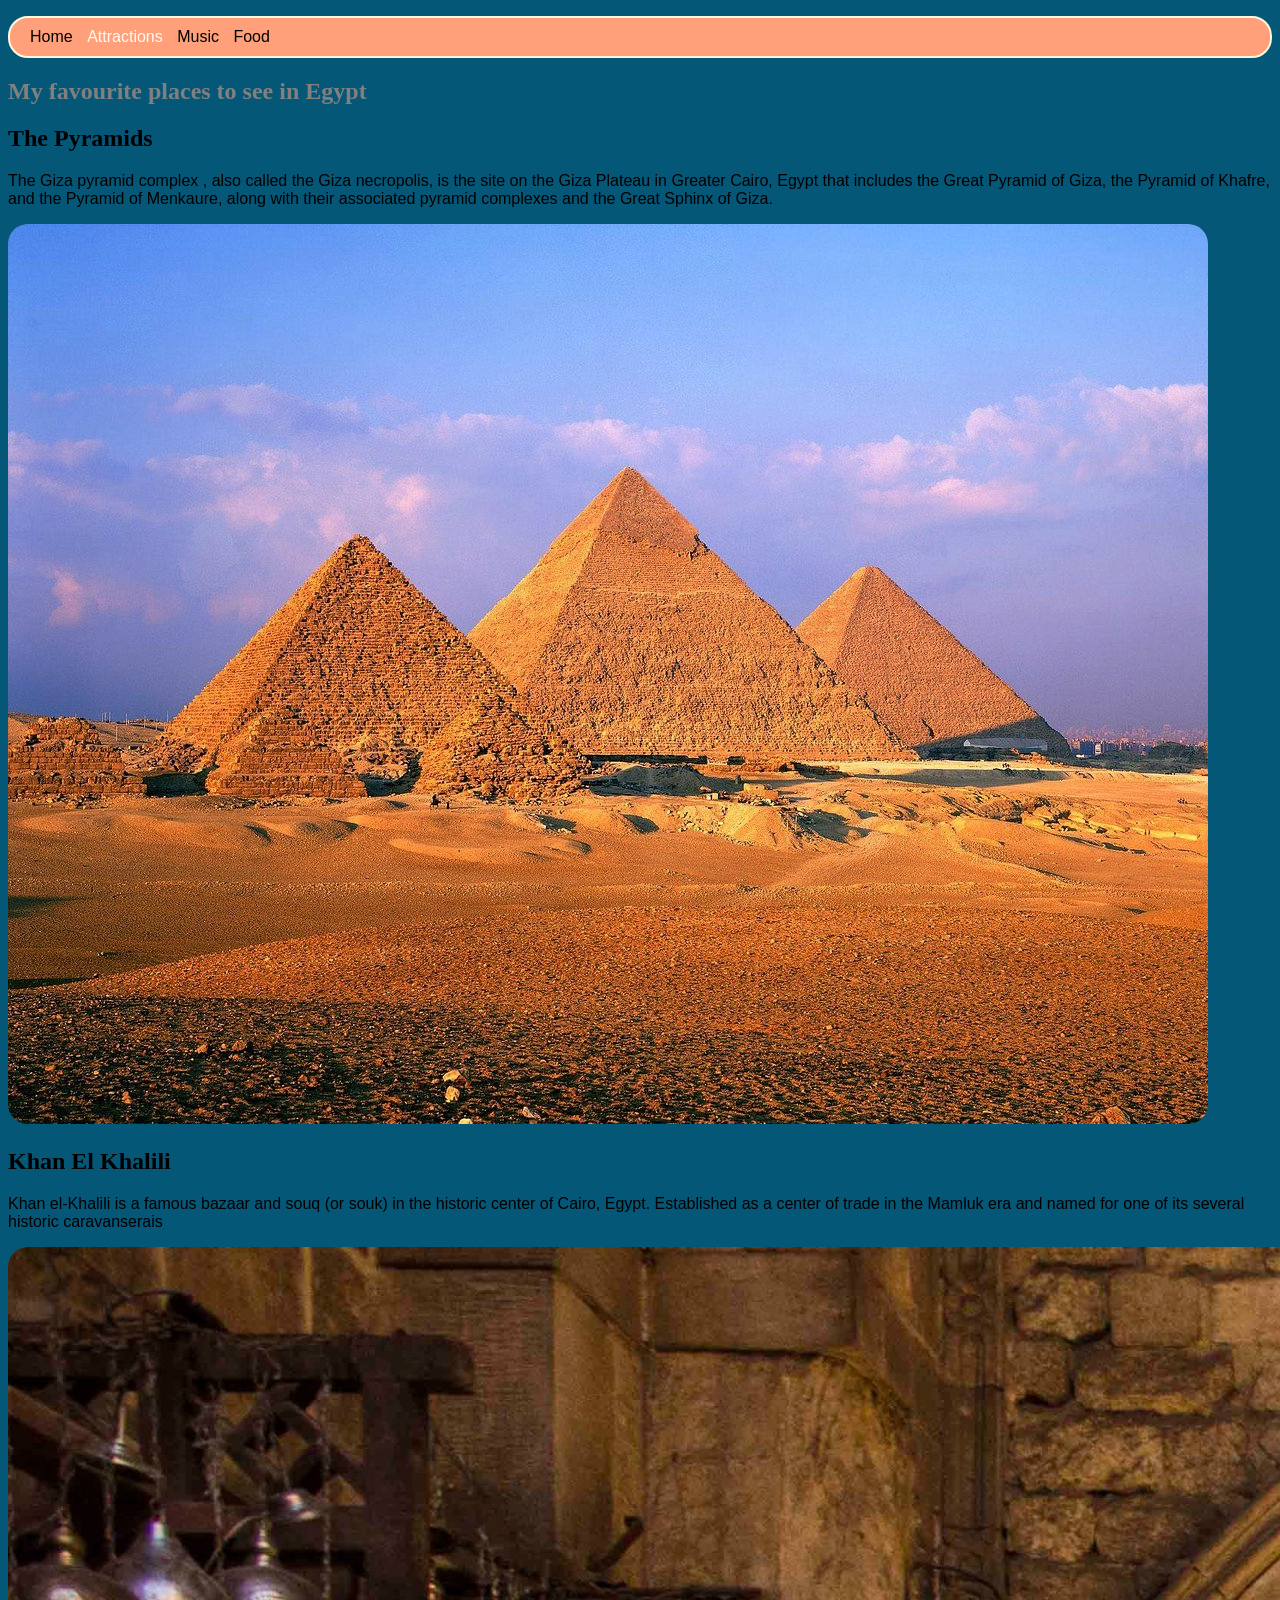
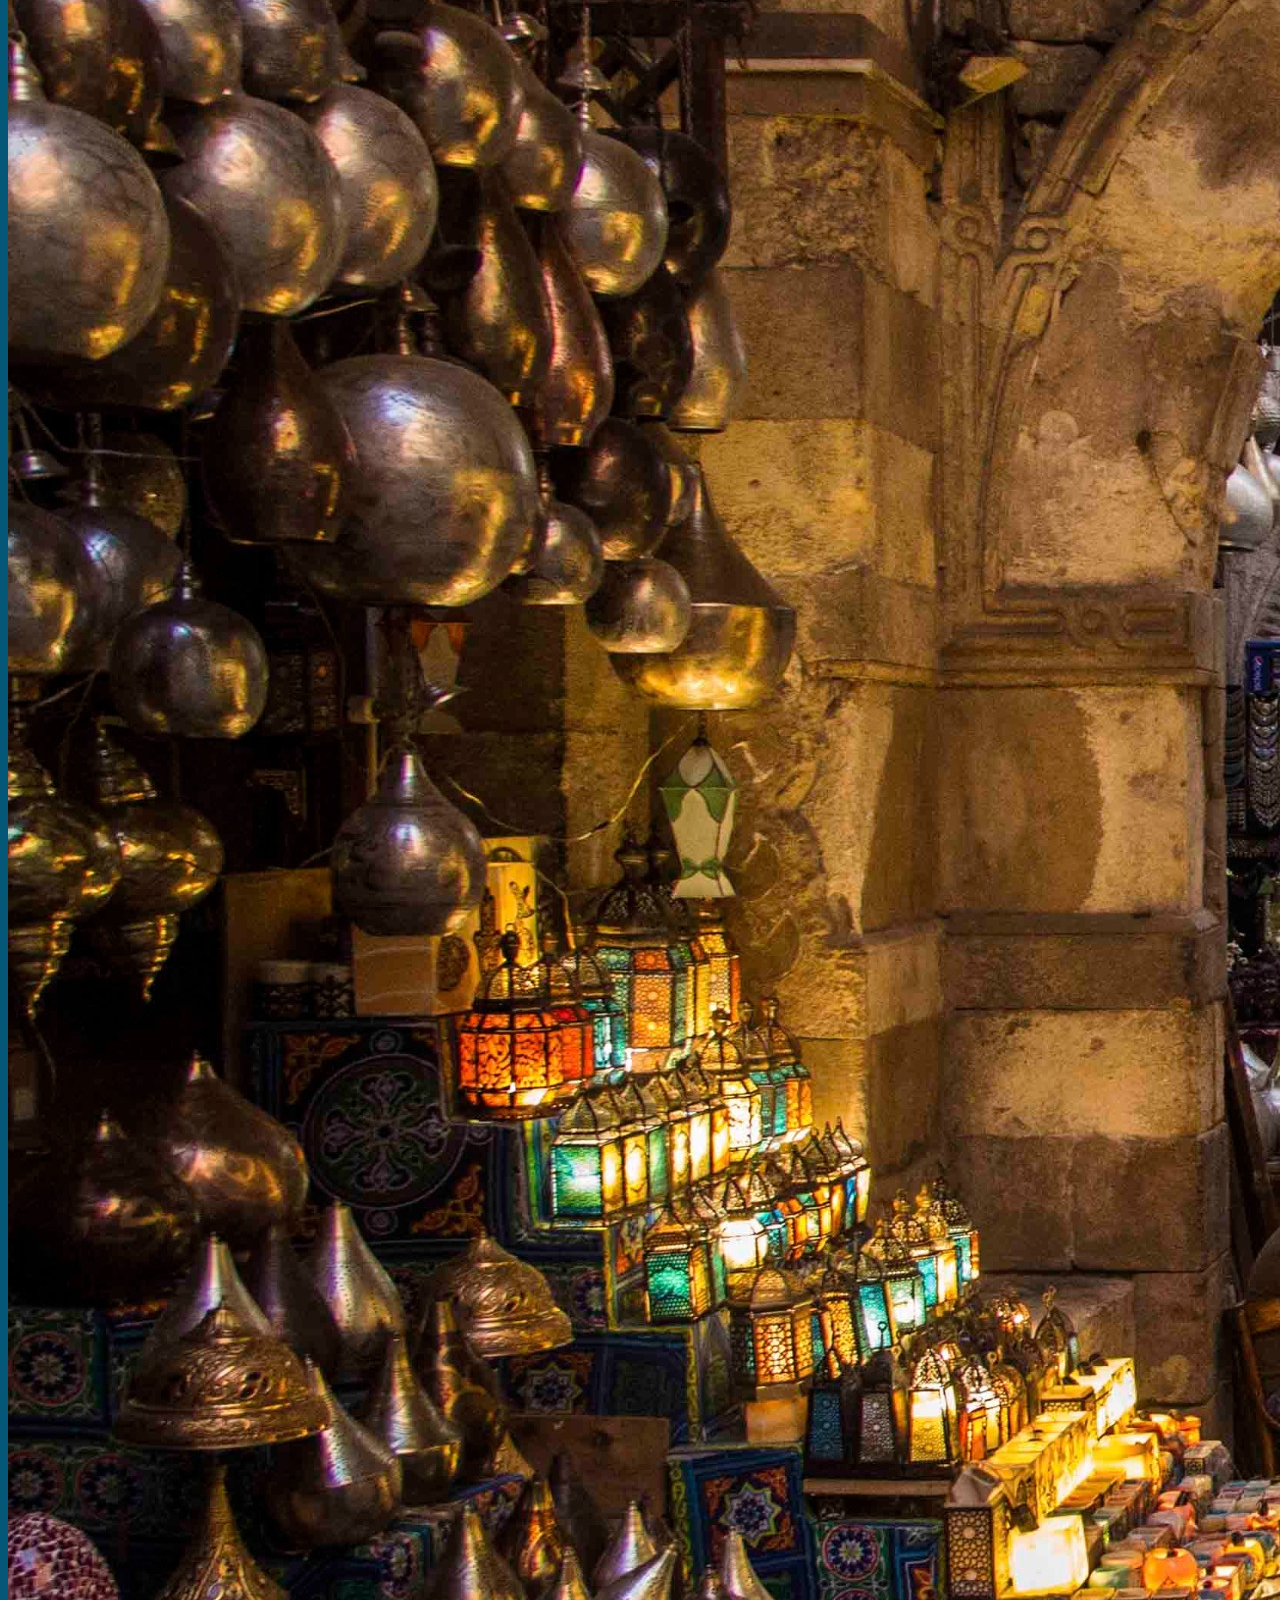
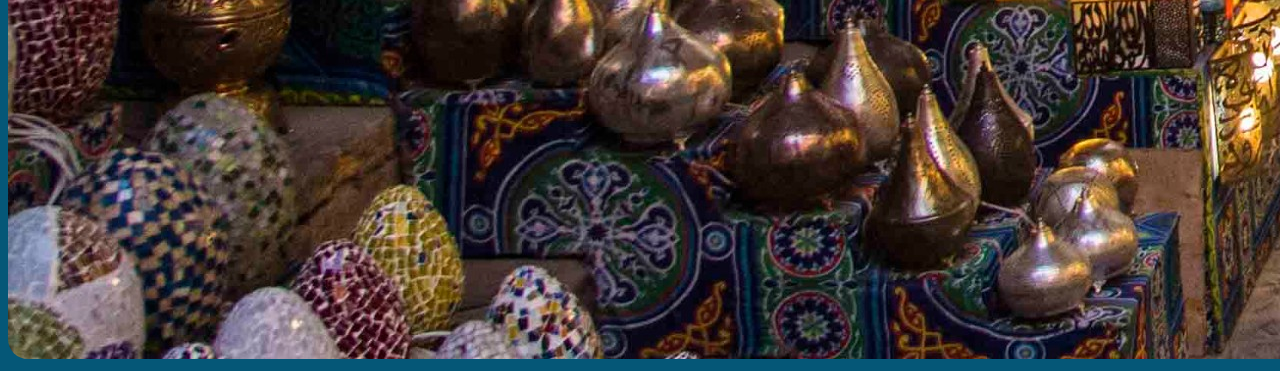
==== attractions.html @ 09912875 "Add files via upload" ====
<!DOCTYPE html>
<html>
  <head>
    <title>Attractions</title>
    <link type="text/css" rel="stylesheet" href="style.css" />
    <meta charset="utf-8" />
  </head>
  <body>
    <header>
      <nav>
        <ul>
          <li><a href="index.html">Home</a></li>
          <li>Attractions</li>
          <li><a href="music.html">Music</a></li>
          <li><a href="food.html">Food</a></li>
        </ul>
      </nav>
    </header>
    <main>
        <article>
          <h1>My favourite places to see in Egypt</h1>
  
          <section>
            <h2>The Pyramids</h2>
            <p>
              The Giza pyramid complex , also called
              the Giza necropolis, is the site on the Giza Plateau in Greater
              Cairo, Egypt that includes the Great Pyramid of Giza, the Pyramid of
              Khafre, and the Pyramid of Menkaure, along with their associated
              pyramid complexes and the Great Sphinx of Giza.
            </p>
            <img src="pyramids-of-giza.jpg" />
          </section>
  
          <section>
            <h2>Khan El Khalili</h2>
            <p>
              Khan el-Khalili is a famous bazaar and souq
              (or souk) in the historic center of Cairo, Egypt. Established as a
              center of trade in the Mamluk era and named for one of its several
              historic caravanserais
            </p>
            <img src="khan-alkhalili.jpg" />
          </section>
        </article>
      </main>
  
  </body>
</html>
---- style.css ----
body {
  background-color: rgb(5, 87, 119);
  font-family: Arial, Helvetica, sans-serif;
}
h1 {
  color: grey;
  font-family: "Times New Roman", Times, serif;
}
h2 {
  font-family: "Times New Roman", Times, serif;
}
a {
  color: slateblue;
}
nav ul {
  background-color: lightsalmon;
  border-width: 2px;
  border-style: solid;
  border-radius: 20px;
  border-color: cornsilk;
  padding: 10px;
}
nav ul li {
  display: inline;
  list-style-type: none;
  margin-left: 10px;
  color: floralwhite;
}
nav ul li a {
  text-decoration: none;
  color: rgb(0, 0, 0);
}
img {
  border-radius: 20px;
}
div {
  position: relative;
  padding-bottom: 40%;
}
table,
th,
td {
  border: 1px solid black;
  border-collapse: collapse;
}
tr {
  background-color: moccasin;
}
th,
td {
  text-align: left;
  color: blueviolet;
}
iframe {
  position: absolute;
  width: 100%;
  height: 100%;
}
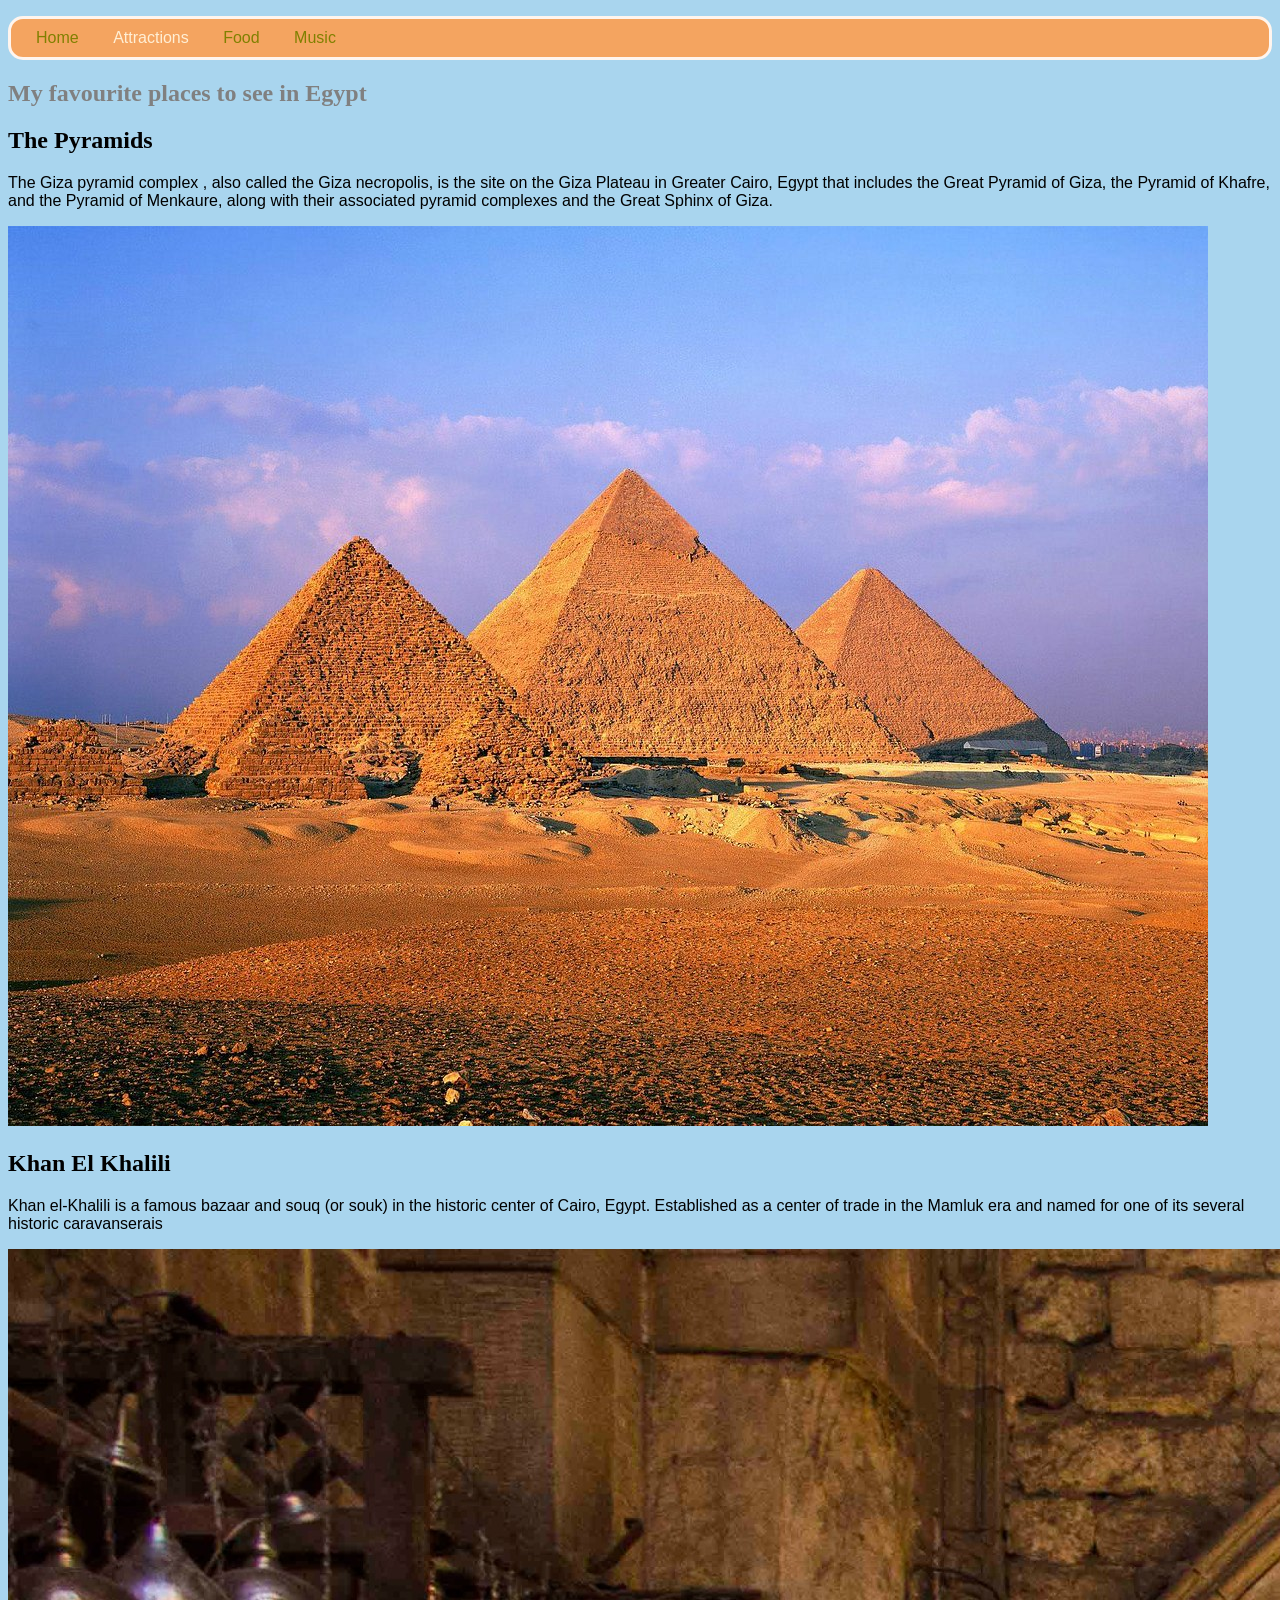
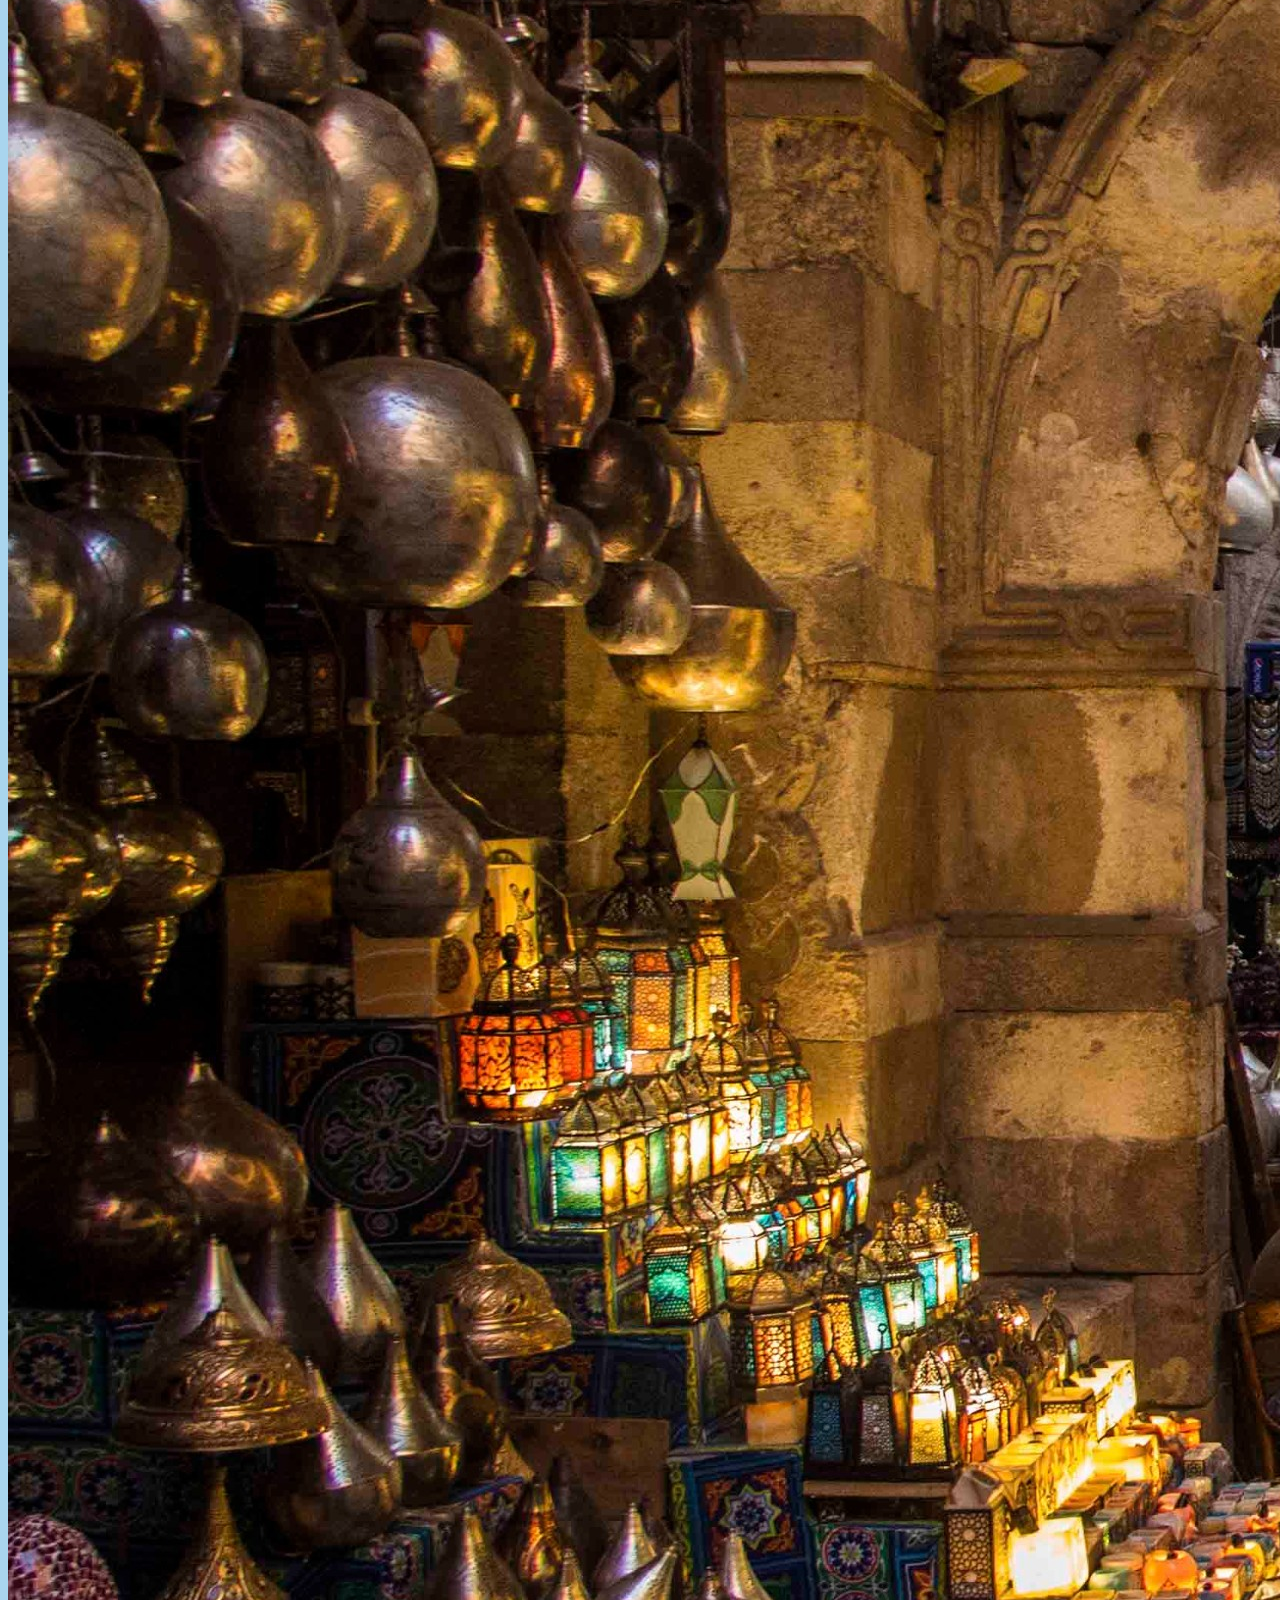
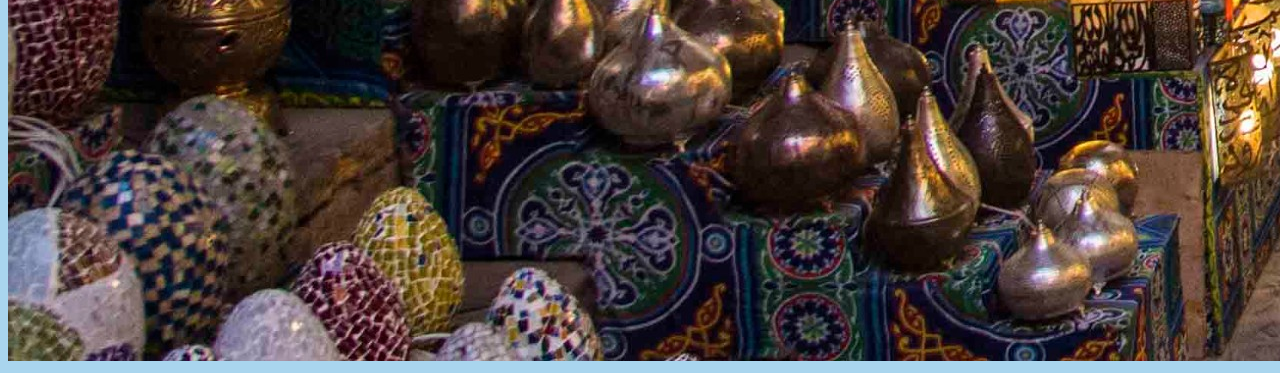
==== commit 7ef2f0ee: "Add files via upload" ====
--- a/attractions.html
+++ b/attractions.html
@@ -11,8 +11,9 @@
         <ul>
           <li><a href="index.html">Home</a></li>
           <li>Attractions</li>
+          <li><a href="food.html">Food</a></li>
           <li><a href="music.html">Music</a></li>
-          <li><a href="food.html">Food</a></li>
+          
         </ul>
       </nav>
     </header>
--- a/style.css
+++ b/style.css
@@ -1,58 +1,36 @@
-body {
-  background-color: rgb(5, 87, 119);
-  font-family: Arial, Helvetica, sans-serif;
+body{
+    background-color: rgb(169, 213, 238);
+    font-family: Arial, Helvetica, sans-serif;
 }
-h1 {
-  color: grey;
-  font-family: "Times New Roman", Times, serif;
+h1{
+    color: gray;
+    font-family: 'Times New Roman', Times, serif;
 }
-h2 {
-  font-family: "Times New Roman", Times, serif;
+h2{
+    font-family: 'Times New Roman', Times, serif;
 }
-a {
-  color: slateblue;
+h3{
+    font-style: italic;
 }
-nav ul {
-  background-color: lightsalmon;
-  border-width: 2px;
-  border-style: solid;
-  border-radius: 20px;
-  border-color: cornsilk;
-  padding: 10px;
+a{
+    color: slateblue;
 }
-nav ul li {
-  display: inline;
-  list-style-type: none;
-  margin-left: 10px;
-  color: floralwhite;
+nav ul{
+    background-color: sandybrown;
+    border-style: solid;
+    border-color: seashell;
+    border-width: 3px;
+    border-radius: 15px;
+    padding: 10px;
 }
-nav ul li a {
-  text-decoration: none;
-  color: rgb(0, 0, 0);
+nav ul li{
+    list-style-type: none;
+    display: inline;
+    margin-left: 15px;
+    margin-right: 15px;
+    color: papayawhip;
 }
-img {
-  border-radius: 20px;
-}
-div {
-  position: relative;
-  padding-bottom: 40%;
-}
-table,
-th,
-td {
-  border: 1px solid black;
-  border-collapse: collapse;
-}
-tr {
-  background-color: moccasin;
-}
-th,
-td {
-  text-align: left;
-  color: blueviolet;
-}
-iframe {
-  position: absolute;
-  width: 100%;
-  height: 100%;
-}
+nav ul li a{
+    color: olive;
+    text-decoration: none;
+}
